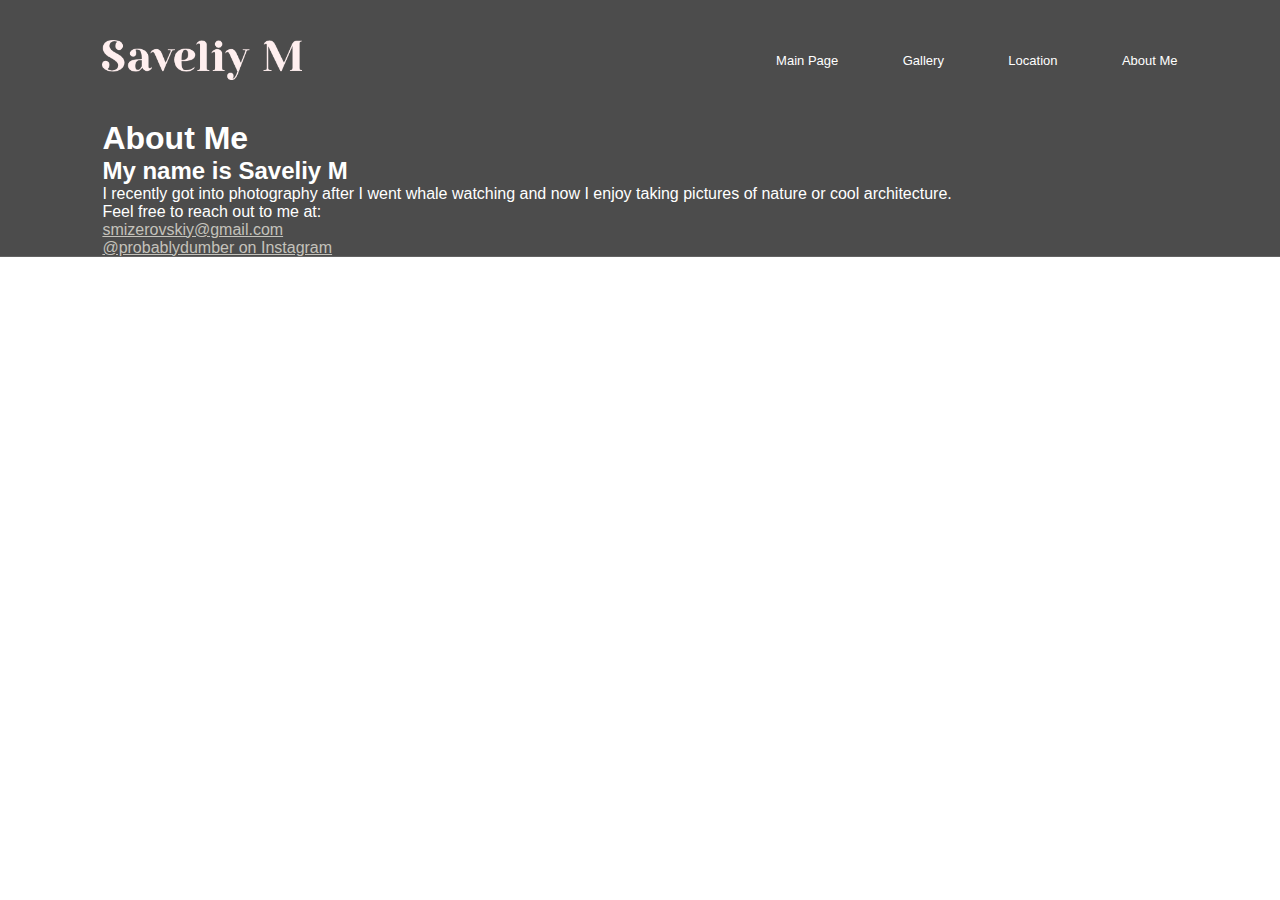
==== about.html @ 9293be6a "Add files via upload" ====
<!DOCTYPE html>
<html lang="en">
<head>
    <meta charset="UTF-8">
    <meta http-equiv="X-UA-Compatible" content="IE=edge">
    <meta name="viewport" content="width=device-width, initial-scale=1.0">
    <title>About</title>
    <link rel="stylesheet" href="styles.css">
</head>
<body>
    <div class="container">
        <div class="navbar">
            <img src="images/name.png" class="logo" alt="logo">
            <nav>
                <ul>
                    <li><a id="item" href="index.html">Main Page</a></li>
                    <li><a id="item" href="gallery.html">Gallery</a></li>
                    <li><a id="item" href="location.html">Location</a></li>
                    <li><a id="item" href="about.html">About Me</a></li>
                </ul>
            </nav>
        </div>
    <h1>About Me</h1>
    <h2>My name is Saveliy M</h2>
    <p>I recently got into photography after I went whale watching and now I enjoy taking pictures of nature or cool architecture.</p>
    <p>Feel free to reach out to me at: </p>
    <a href="mailto:smizerovskiy@gmail.com">smizerovskiy@gmail.com</a>
    <p></p>
    <a href="https://www.instagram.com/probablydumber/&ved=2ahUKEwiez73O-4r7AhX1jYkEHXpqDZQQFnoECAsQAQ&usg=AOvVaw2Zfb9i3UIrGHnUa1OJGLuE">@probablydumber on Instagram</a>
    </div>
</body>
</html>
---- styles.css ----
@media only screen and (max-width: 768px) { /*Mobile Saveliy Mizerovskiy*/
    .images {
      display: grid;
      grid-template-columns: 1;
      grid-template-rows: auto;
      column-gap: 10px;
      row-gap: 10px;
    }
  }  

  @media only screen and (min-width: 768px) { /* Tablet Saveliy Mizerovskiy*/
    .images {
      display: grid;
      grid-template-columns: repeat(2, 1fr);
      column-gap: 10px;
      row-gap: 10px;
    }
    }
    


  @media only screen and (min-width: 1024px) { /* Wider screens Saveliy Mizerovskiy*/
    .images {
        display: grid;
        grid-template-columns: repeat(3, 1fr);
        grid-template-rows: repeat(3, 1fr);
        column-gap: 10px;
        row-gap: 10px;
    }
    
    
  } 
img{
    width: 100%;
    object-fit: cover;
    border-radius: 15px;
}
*{
    margin: 0;
    padding: 0;
    font-family: 'Lucida Sans', 'Lucida Sans Regular', 'Lucida Grande', 'Lucida Sans Unicode', Geneva, Verdana, sans-serif;
    
}
h1{
    color: #fff;
}
h2{
    color: #fff;
}
h3{
    color: #fff;
}
h6{
    color: darkgoldenrod;
}
.container{
    width: 100%;
    height: 100%;
    padding-left: 8%;
    padding-right: 8%;
    box-sizing: border-box;
    background-image: linear-gradient(rgba(0,0,0,0.7), rgba(0,0,0,0.7)),url(images/background.JPG);
    background-position: center;
    background-size:cover;
    
}
.navbar{
    padding-top: 40px;
    padding-bottom: 40px;
    height: 12%;
    display: flex;
    align-items: center;
}
.logo{
    all: unset;
    width: 200px;
    cursor: pointer;
}
nav{
    flex: 1;
    text-align: right;
}
nav ul li{
    list-style: none;
    display: inline-block;
    margin-left: 60px;
}
nav ul li a{
    text-decoration: none;
    color: #fff;
    font-size: 13px;
}
p{
    color: #fff;
}
a{
    color:#c4c2bb;
}
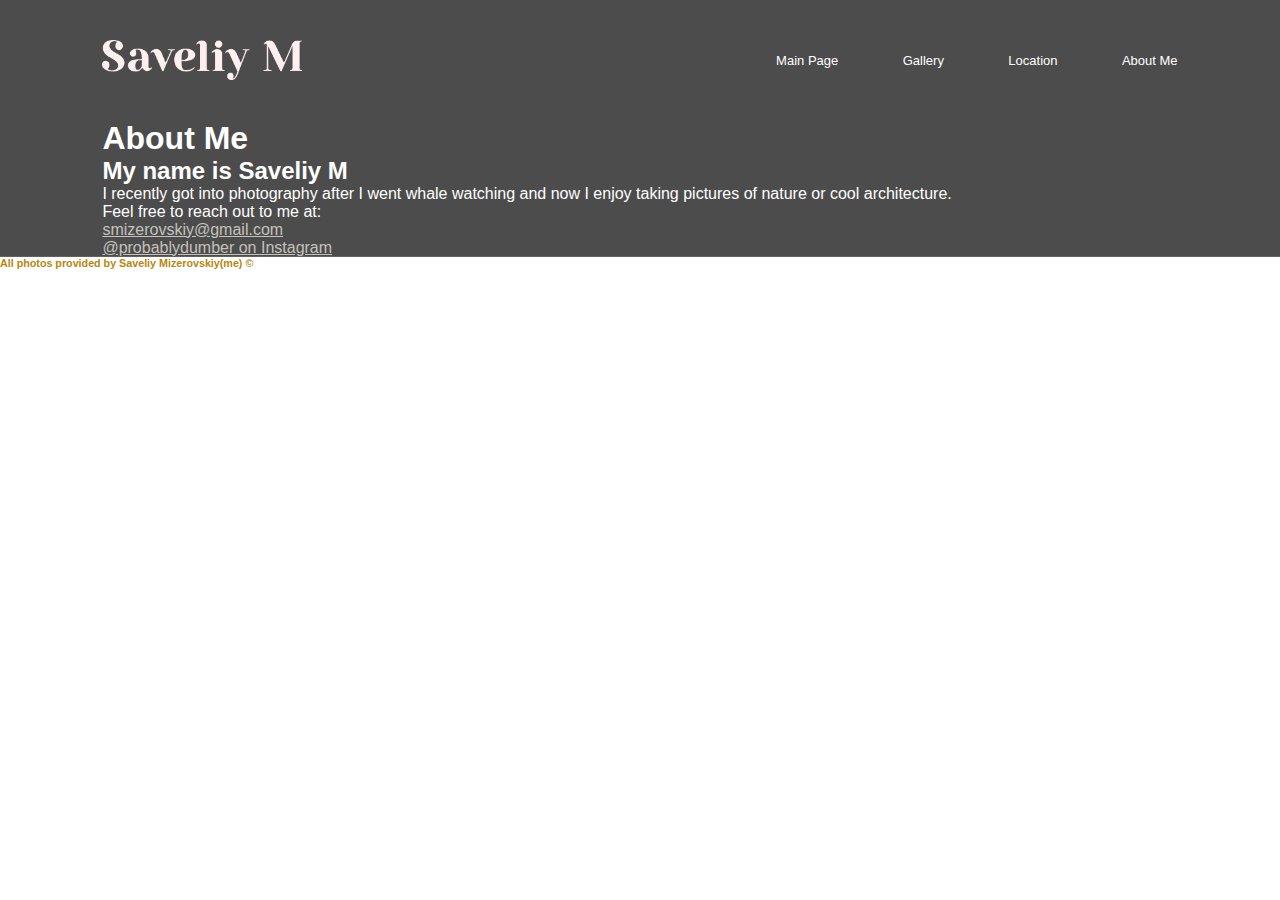
==== commit 697fa742: "please" ====
--- a/about.html
+++ b/about.html
@@ -28,5 +28,8 @@
     <p></p>
     <a href="https://www.instagram.com/probablydumber/&ved=2ahUKEwiez73O-4r7AhX1jYkEHXpqDZQQFnoECAsQAQ&usg=AOvVaw2Zfb9i3UIrGHnUa1OJGLuE">@probablydumber on Instagram</a>
     </div>
+    <footer>
+        <h6>All photos provided by Saveliy Mizerovskiy(me) ©</h6>
+    </footer>
 </body>
 </html>--- a/styles.css
+++ b/styles.css
@@ -1,31 +1,21 @@
-@media only screen and (max-width: 768px) { /*Mobile Saveliy Mizerovskiy*/
+@media only screen and (max-width: 780px) { /*Mobile Saveliy Mizerovskiy*/
     .images {
       display: grid;
       grid-template-columns: 1;
       grid-template-rows: auto;
       column-gap: 10px;
-      row-gap: 10px;
+      row-gap: 20px;
+      height: 100%;
     }
-  }  
+  } 
 
-  @media only screen and (min-width: 768px) { /* Tablet Saveliy Mizerovskiy*/
-    .images {
-      display: grid;
-      grid-template-columns: repeat(2, 1fr);
-      column-gap: 10px;
-      row-gap: 10px;
-    }
-    }
-    
-
-
-  @media only screen and (min-width: 1024px) { /* Wider screens Saveliy Mizerovskiy*/
+  @media only screen and (min-width: 780px) { /* Wider screens Saveliy Mizerovskiy*/
     .images {
         display: grid;
         grid-template-columns: repeat(3, 1fr);
         grid-template-rows: repeat(3, 1fr);
         column-gap: 10px;
-        row-gap: 10px;
+        row-gap: 20px;
     }
     
     
@@ -55,7 +45,6 @@
 }
 .container{
     width: 100%;
-    height: 100%;
     padding-left: 8%;
     padding-right: 8%;
     box-sizing: border-box;
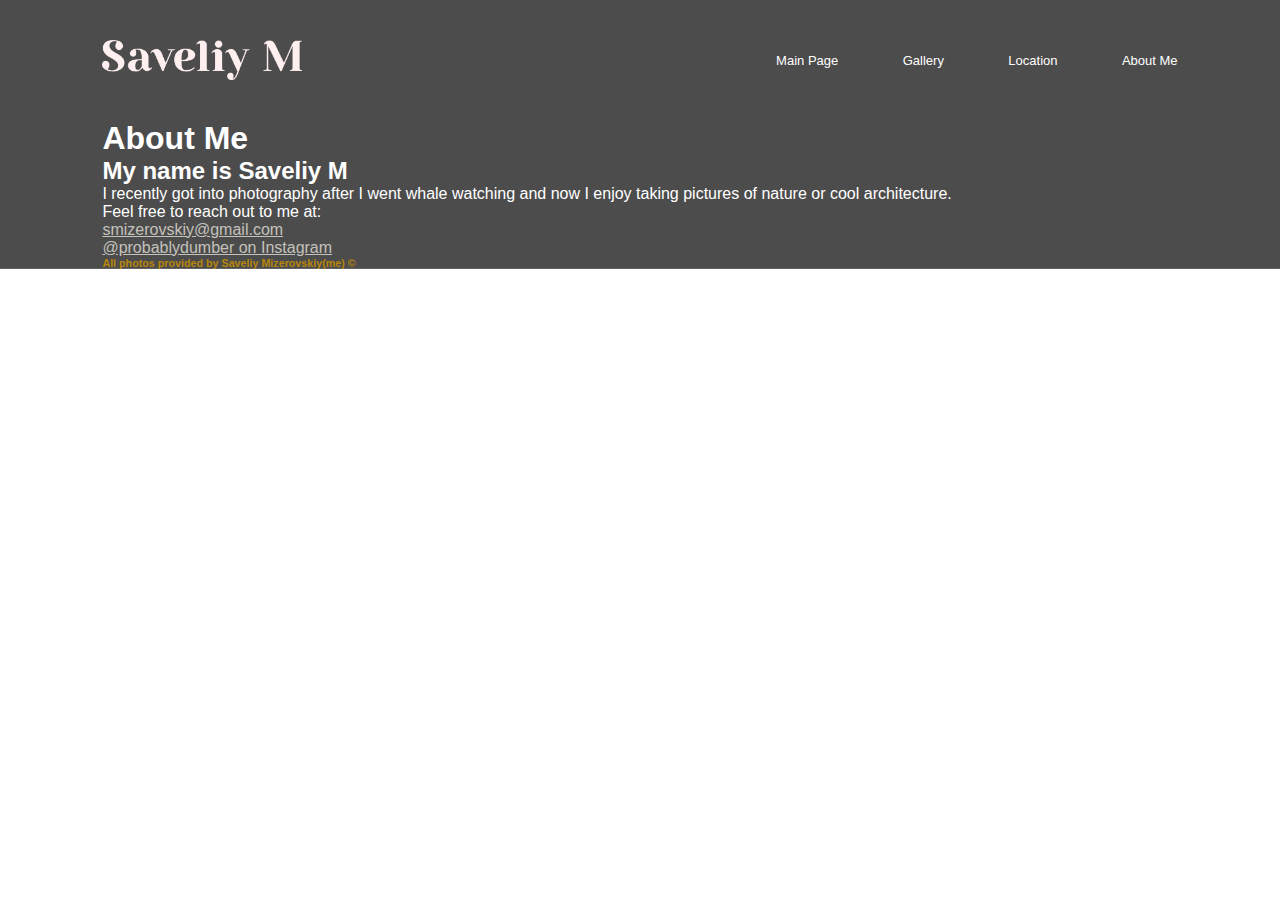
==== commit d412a403: "monk moments" ====
--- a/about.html
+++ b/about.html
@@ -20,16 +20,16 @@
                 </ul>
             </nav>
         </div>
-    <h1>About Me</h1>
-    <h2>My name is Saveliy M</h2>
-    <p>I recently got into photography after I went whale watching and now I enjoy taking pictures of nature or cool architecture.</p>
-    <p>Feel free to reach out to me at: </p>
-    <a href="mailto:smizerovskiy@gmail.com">smizerovskiy@gmail.com</a>
-    <p></p>
-    <a href="https://www.instagram.com/probablydumber/&ved=2ahUKEwiez73O-4r7AhX1jYkEHXpqDZQQFnoECAsQAQ&usg=AOvVaw2Zfb9i3UIrGHnUa1OJGLuE">@probablydumber on Instagram</a>
+        <h1>About Me</h1>
+        <h2>My name is Saveliy M</h2>
+        <p>I recently got into photography after I went whale watching and now I enjoy taking pictures of nature or cool architecture.</p>
+        <p>Feel free to reach out to me at: </p>
+        <a href="mailto:smizerovskiy@gmail.com">smizerovskiy@gmail.com</a>
+        <p></p>
+        <a href="https://www.instagram.com/probablydumber/&ved=2ahUKEwiez73O-4r7AhX1jYkEHXpqDZQQFnoECAsQAQ&usg=AOvVaw2Zfb9i3UIrGHnUa1OJGLuE">@probablydumber on Instagram</a>
+        <footer>
+            <h6>All photos provided by Saveliy Mizerovskiy(me) ©</h6>
+        </footer>
     </div>
-    <footer>
-        <h6>All photos provided by Saveliy Mizerovskiy(me) ©</h6>
-    </footer>
 </body>
 </html>--- a/styles.css
+++ b/styles.css
@@ -84,4 +84,7 @@
 }
 a{
     color:#c4c2bb;
+}
+label{
+    color: #fff;
 }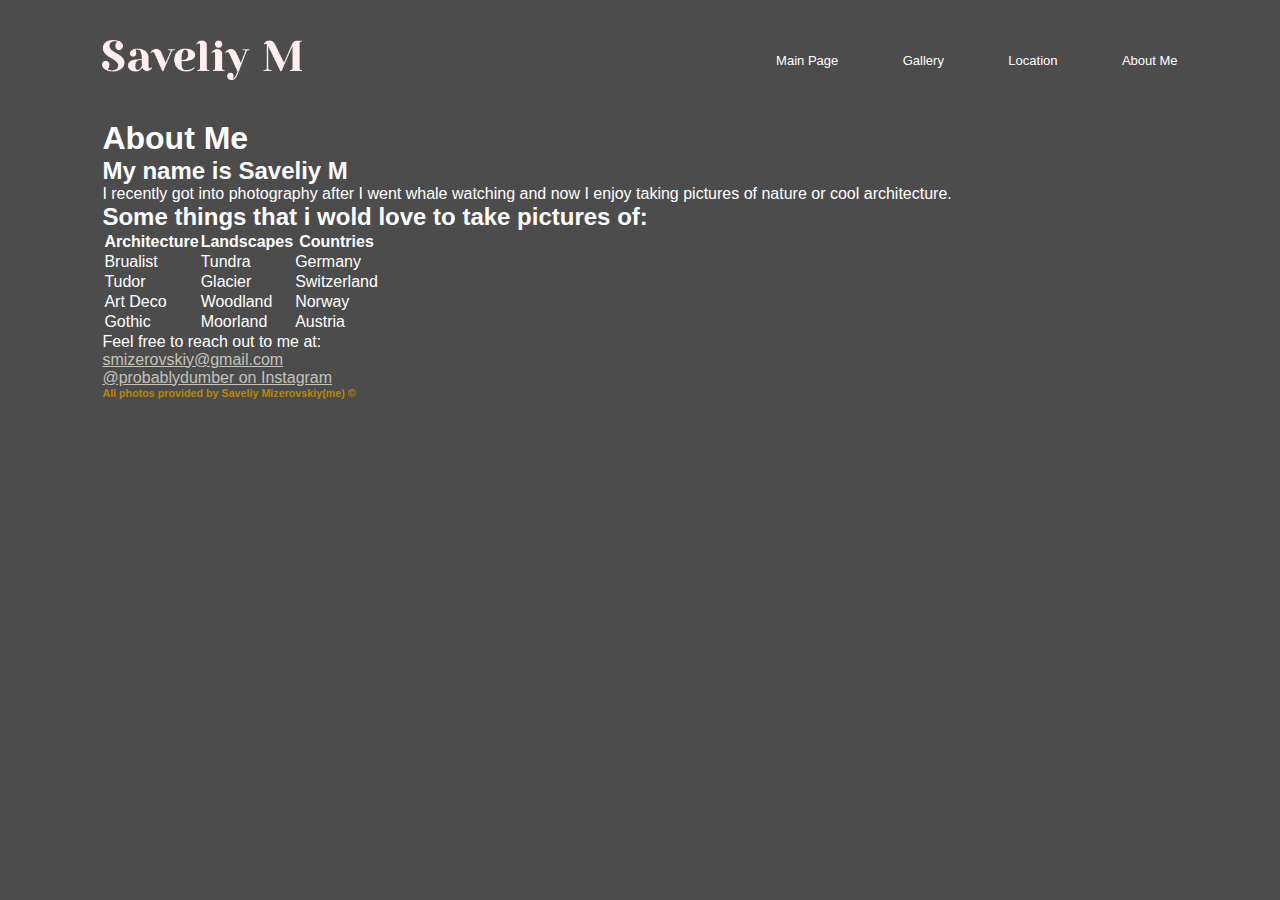
==== commit eb9c28f4: "Add files via upload" ====
--- a/about.html
+++ b/about.html
@@ -23,6 +23,35 @@
         <h1>About Me</h1>
         <h2>My name is Saveliy M</h2>
         <p>I recently got into photography after I went whale watching and now I enjoy taking pictures of nature or cool architecture.</p>
+        <!--use hr to add a cool line and &nbsp for a black space-->
+        <h2>Some things that i wold love to take pictures of:</h2>
+        <table> <!--Dont forget to add space and maye some lines-->
+            <tr>
+              <th>Architecture</th>
+              <th>Landscapes</th>
+              <th>Countries</th>
+            </tr>
+            <tr>
+              <td>Brualist</td>
+              <td>Tundra</td>
+              <td>Germany</td>
+            </tr>
+            <tr>
+              <td>Tudor</td>
+              <td>Glacier</td>
+              <td>Switzerland</td>
+            </tr>
+            <tr>
+                <td>Art Deco</td>
+                <td>Woodland</td>
+                <td>Norway</td>
+            </tr>
+            <tr>
+                <td>Gothic</td>
+                <td>Moorland</td>
+                <td>Austria</td>
+            </tr>
+        </table>
         <p>Feel free to reach out to me at: </p>
         <a href="mailto:smizerovskiy@gmail.com">smizerovskiy@gmail.com</a>
         <p></p>
--- a/styles.css
+++ b/styles.css
@@ -48,9 +48,7 @@
     padding-left: 8%;
     padding-right: 8%;
     box-sizing: border-box;
-    background-image: linear-gradient(rgba(0,0,0,0.7), rgba(0,0,0,0.7)),url(images/background.JPG);
-    background-position: center;
-    background-size:cover;
+    
     
 }
 .navbar{
@@ -87,4 +85,12 @@
 }
 label{
     color: #fff;
+}
+body{
+    background-image: linear-gradient(rgba(0,0,0,0.7), rgba(0,0,0,0.7)),url(images/background.JPG);
+    background-position: center;
+    background-size:auto;
+}
+table{
+    color: #fff;
 }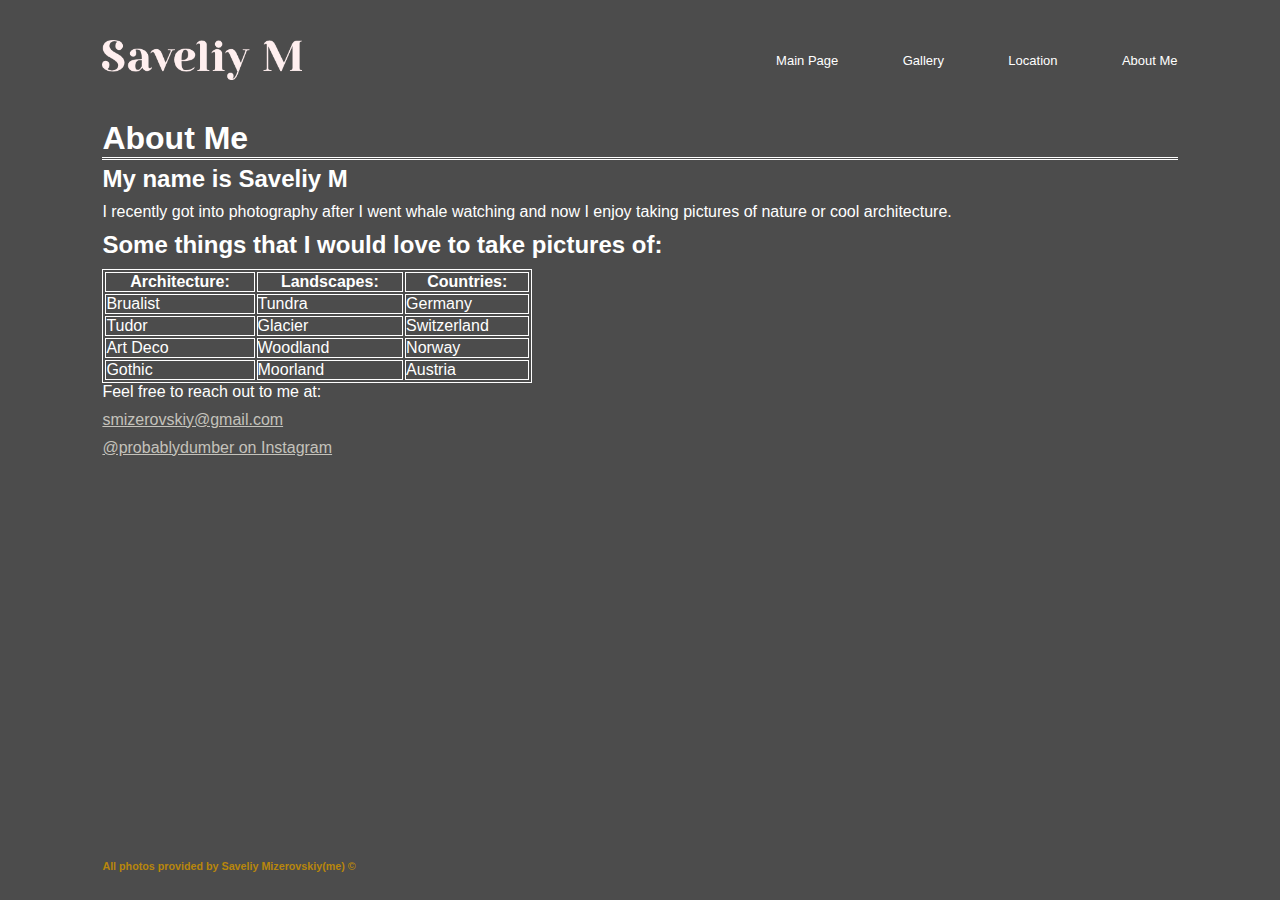
==== commit 502098f7: "done" ====
--- a/about.html
+++ b/about.html
@@ -10,7 +10,7 @@
 <body>
     <div class="container">
         <div class="navbar">
-            <img src="images/name.png" class="logo" alt="logo">
+            <img src="images/name.png" class="logo" alt="logo" onclick="window.location.href='index.html'">
             <nav>
                 <ul>
                     <li><a id="item" href="index.html">Main Page</a></li>
@@ -20,16 +20,17 @@
                 </ul>
             </nav>
         </div>
-        <h1>About Me</h1>
+        <h1 >About Me</h1><hr id="header">
         <h2>My name is Saveliy M</h2>
         <p>I recently got into photography after I went whale watching and now I enjoy taking pictures of nature or cool architecture.</p>
         <!--use hr to add a cool line and &nbsp for a black space-->
-        <h2>Some things that i wold love to take pictures of:</h2>
+        
+        <h2>Some things that I would love to take pictures of:</h2>
         <table> <!--Dont forget to add space and maye some lines-->
             <tr>
-              <th>Architecture</th>
-              <th>Landscapes</th>
-              <th>Countries</th>
+              <th>Architecture:</th>
+              <th>Landscapes:</th>
+              <th>Countries:</th>
             </tr>
             <tr>
               <td>Brualist</td>
@@ -55,10 +56,10 @@
         <p>Feel free to reach out to me at: </p>
         <a href="mailto:smizerovskiy@gmail.com">smizerovskiy@gmail.com</a>
         <p></p>
-        <a href="https://www.instagram.com/probablydumber/&ved=2ahUKEwiez73O-4r7AhX1jYkEHXpqDZQQFnoECAsQAQ&usg=AOvVaw2Zfb9i3UIrGHnUa1OJGLuE">@probablydumber on Instagram</a>
-        <footer>
+        <a href="https://www.instagram.com/probablydumber/">@probablydumber on Instagram</a>
+        <footer id="footer">
             <h6>All photos provided by Saveliy Mizerovskiy(me) ©</h6>
         </footer>
     </div>
 </body>
-</html>+</html>
--- a/styles.css
+++ b/styles.css
@@ -36,9 +36,11 @@
 }
 h2{
     color: #fff;
+    padding-bottom: 10px;
 }
 h3{
     color: #fff;
+    padding-bottom: 10px;
 }
 h6{
     color: darkgoldenrod;
@@ -79,6 +81,7 @@
 }
 p{
     color: #fff;
+    padding-bottom: 10px;
 }
 a{
     color:#c4c2bb;
@@ -93,4 +96,44 @@
 }
 table{
     color: #fff;
-}+    width: 100px;
+    
+}
+
+table, th, td {
+    border: 1px solid;
+}
+table{
+    width: 40%;
+}
+
+hr {
+    border: none;
+    border-top: 3px double #fff;
+    color: #fff;
+    overflow: visible;
+    text-align: center;
+    height: 5px;
+}
+
+hr:after {
+    content: '';
+    color:#fff;
+    padding: 0 4px;
+    position: relative;
+    top: -13px;
+}
+
+img:hover {
+    border: 2px solid #fff;
+    transform: scale(1.1);
+}
+
+  
+#footer {
+    position: absolute;
+    bottom: 0;
+    width: 1fr;
+    height: 2.5rem;            /* Footer height */
+}
+
